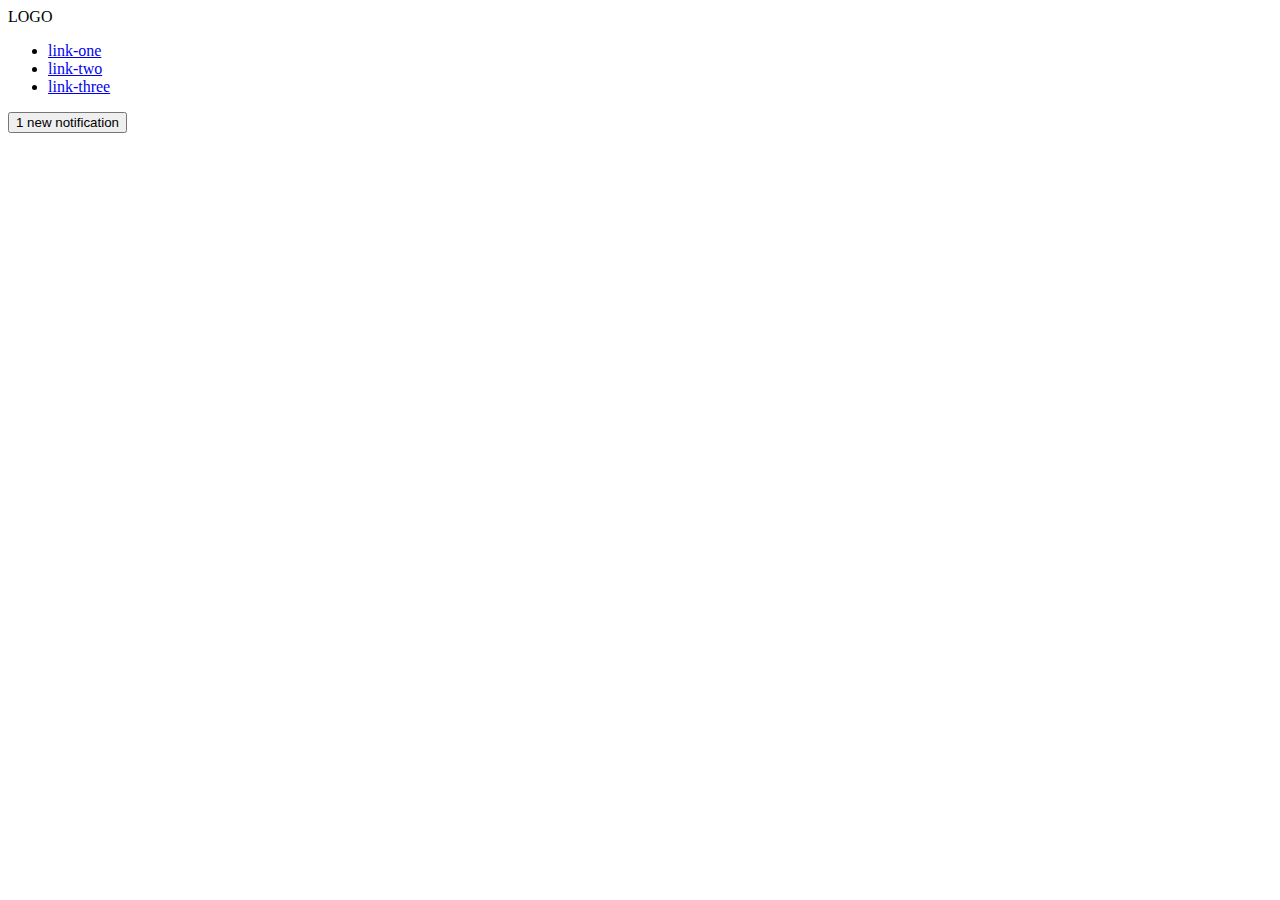
==== flex/03-flex-header-2/index.html @ beeac8f7 "Attempt 1 End" ====
<!DOCTYPE html>
<html lang="en">
  <head>
    <meta charset="UTF-8" />
    <meta http-equiv="X-UA-Compatible" content="IE=edge" />
    <meta name="viewport" content="width=device-width, initial-scale=1.0" />
    <title>Flex Header 2</title>
    <link rel="stylesheet" href="style.css" />
  </head>
  <body>
    <div class="header">
      <div class="left-items">
        <div class="logo">LOGO</div>
        <ul class="links">
          <li><a href="google.com">link-one</a></li>
          <li><a href="google.com">link-two</a></li>
          <li><a href="google.com">link-three</a></li>
        </ul>
      </div>
      <div class="right-items">
        <button class="notifications">1 new notification</button>
        <div class="profile-image"></div>
      </div>
    </div>
  </body>
</html>
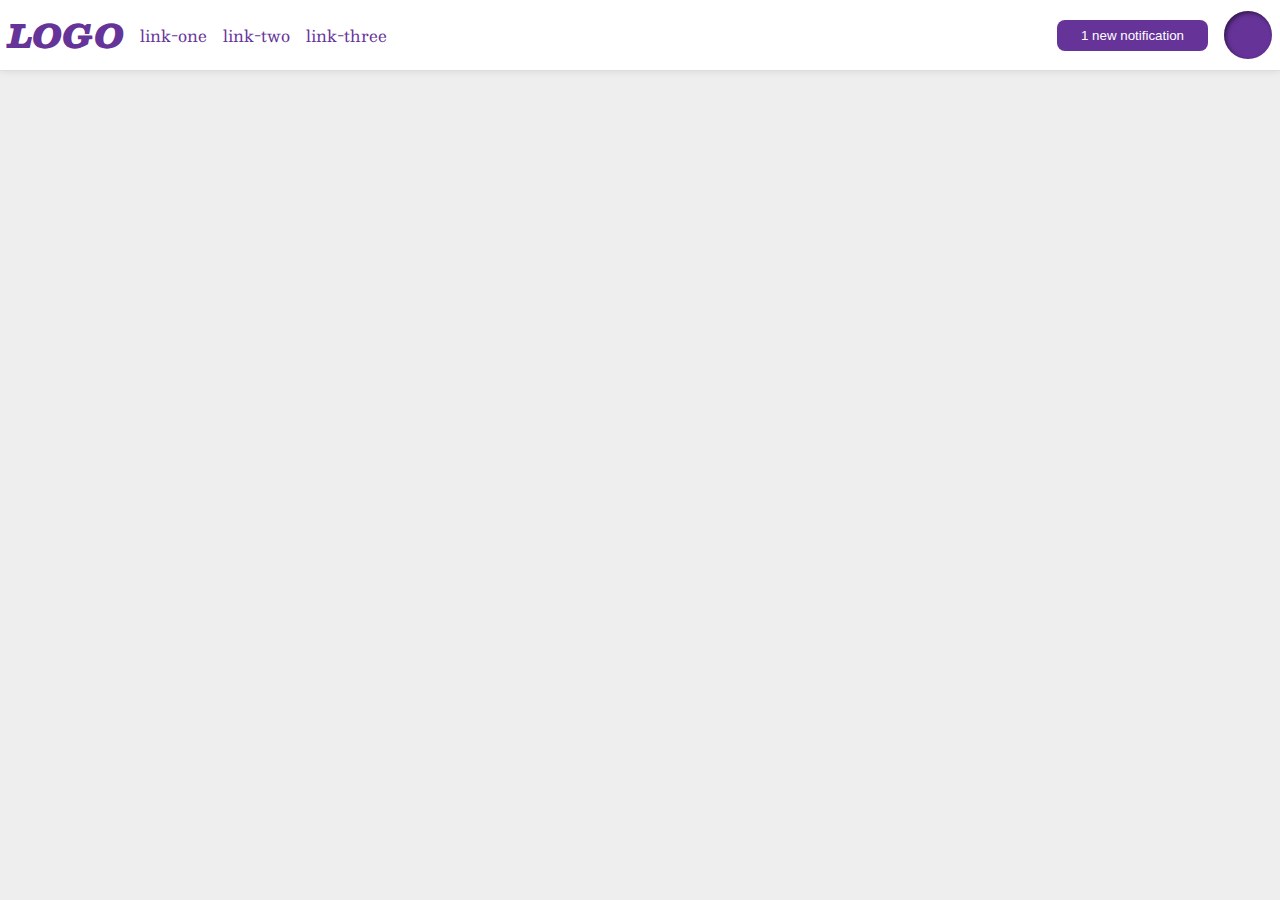
==== commit decf844c: "End of solution review" ====
--- a/flex/03-flex-header-2/index.html
+++ b/flex/03-flex-header-2/index.html
@@ -5,7 +5,7 @@
     <meta http-equiv="X-UA-Compatible" content="IE=edge" />
     <meta name="viewport" content="width=device-width, initial-scale=1.0" />
     <title>Flex Header 2</title>
-    <link rel="stylesheet" href="style.css" />
+    <link rel="stylesheet" href="solution_review.css" />
   </head>
   <body>
     <div class="header">
--- a/flex/03-flex-header-2/solution_review.css
+++ b/flex/03-flex-header-2/solution_review.css
@@ -0,0 +1,68 @@
+/* this is some magical font-importing.  
+you'll learn about it later. */
+@import url('https://fonts.googleapis.com/css2?family=Besley:ital,wght@0,400;1,900&display=swap');
+
+body {
+  margin: 0;
+  background: #eee;
+  font-family: Besley, serif;
+}
+
+.header {
+  background: white;
+  border-bottom: 1px solid #ddd;
+  box-shadow: 0 0 8px rgba(0,0,0,.1);
+}
+
+.profile-image {
+  background: rebeccapurple;
+  box-shadow: inset 2px 2px 4px rgba(0,0,0,.5);
+  border-radius: 50%;
+  width: 48px;
+  height: 48px;
+}
+
+.logo {
+  color: rebeccapurple;
+  font-size: 32px;
+  font-weight: 900;
+  font-style: italic;
+}
+
+button {
+  border: none;
+  border-radius: 8px;
+  background: rebeccapurple;
+  color: white;
+  padding: 8px 24px;
+}
+
+a {
+  /* this removes the line under our links */
+  text-decoration: none;
+  color: rebeccapurple;
+}
+
+ul {
+  list-style-type: none;
+}
+
+/* Begin Solution */
+.header {
+    display: flex;
+    justify-content: space-between;
+    padding: 8px;
+}
+
+ul {
+    display: flex;
+    margin: 0;
+    padding: 0;
+    gap: 16px;
+}
+
+.left-items, .right-items {
+    display: flex;
+    align-items: center;
+    gap: 16px;
+}